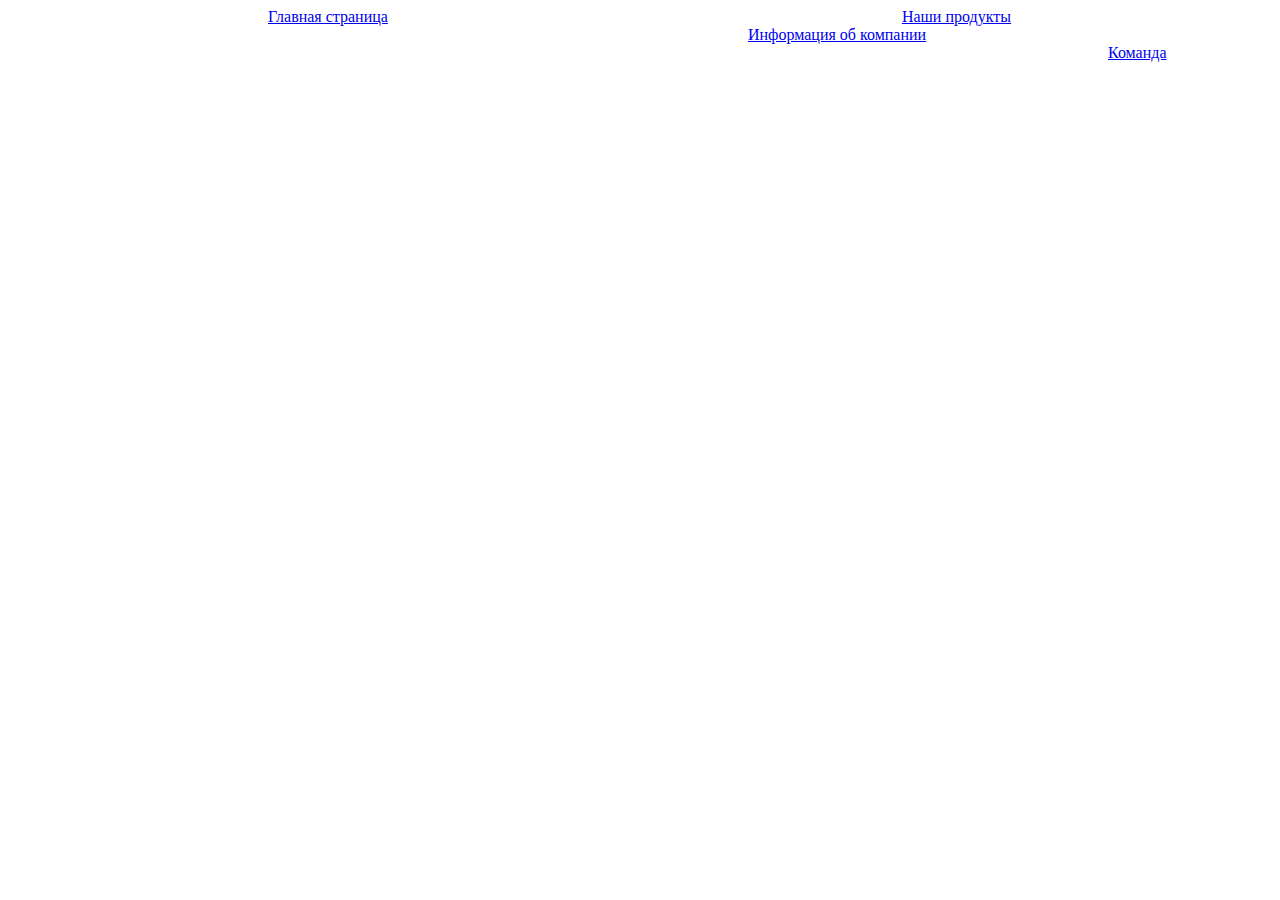
==== CompanyInfo.html @ 39dc9ca1 "Initial commit" ====
<!DOCTYPE html>
<html lang="ru">
<head>
    <meta charset="UTF-8">
    <title>Информация об компании</title>
</head>
<body>
<div>
    <a href="index.html" class="page_btn" style="margin-left: 260px">Главная страница</a>
    <a href="Products.html" class="page_btn" style="margin-left: 510px">Наши продукты</a>
    <a href="CompanyInfo.html" class="page_btn" style="margin-left: 740px">Информация об компании</a>
    <a href="Team.html" class="page_btn" style="margin-left: 1100px">Команда</a>
</div>
</body>
</html>
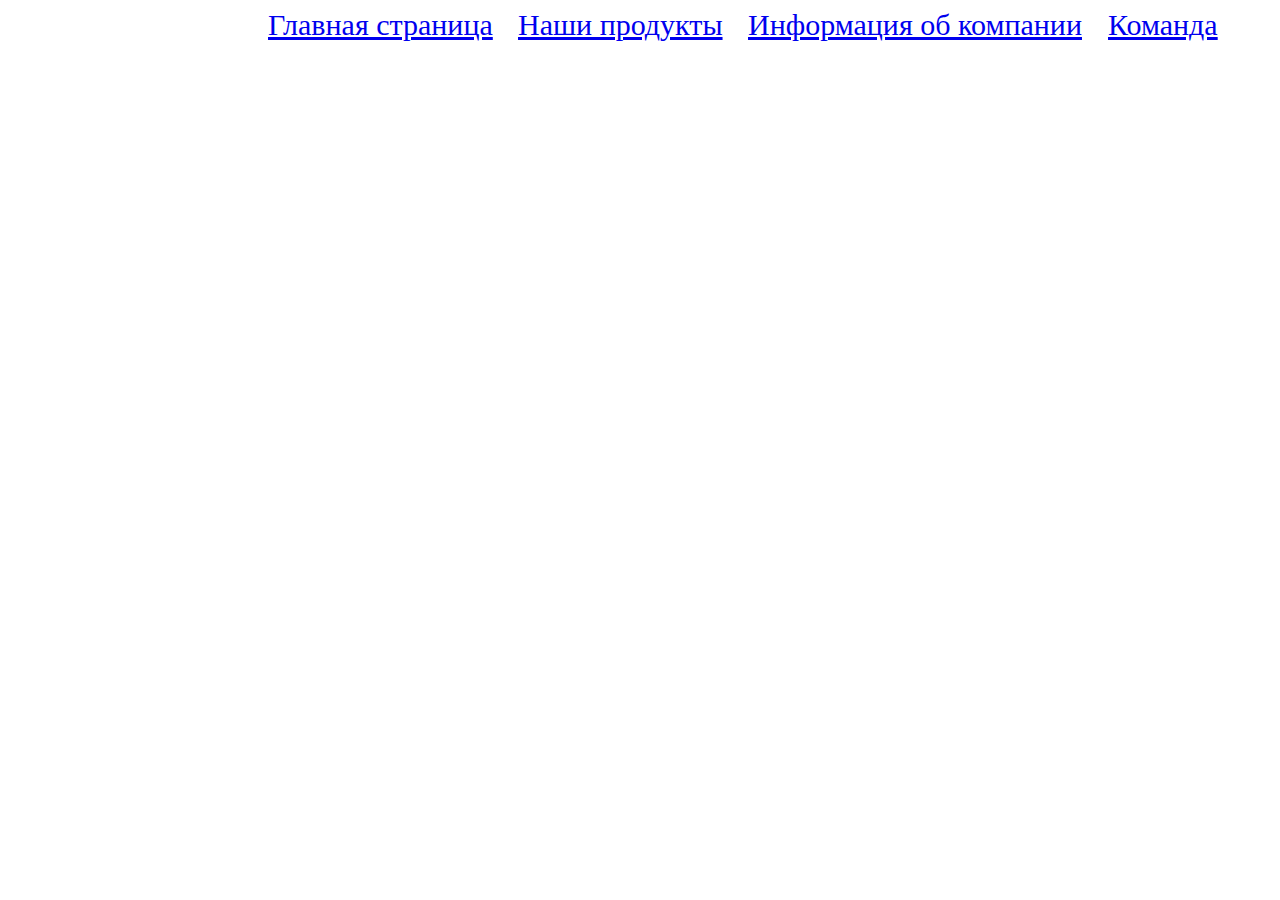
==== commit 02573615: "connect CSS to pages" ====
--- a/CompanyInfo.html
+++ b/CompanyInfo.html
@@ -2,6 +2,7 @@
 <html lang="ru">
 <head>
     <meta charset="UTF-8">
+    <link href="CSS.css" rel="stylesheet" type="text/css">
     <title>Информация об компании</title>
 </head>
 <body>
--- a/CSS.css
+++ b/CSS.css
@@ -0,0 +1,4 @@
+.page_btn{
+    font-size: 30px;
+    position: absolute;
+}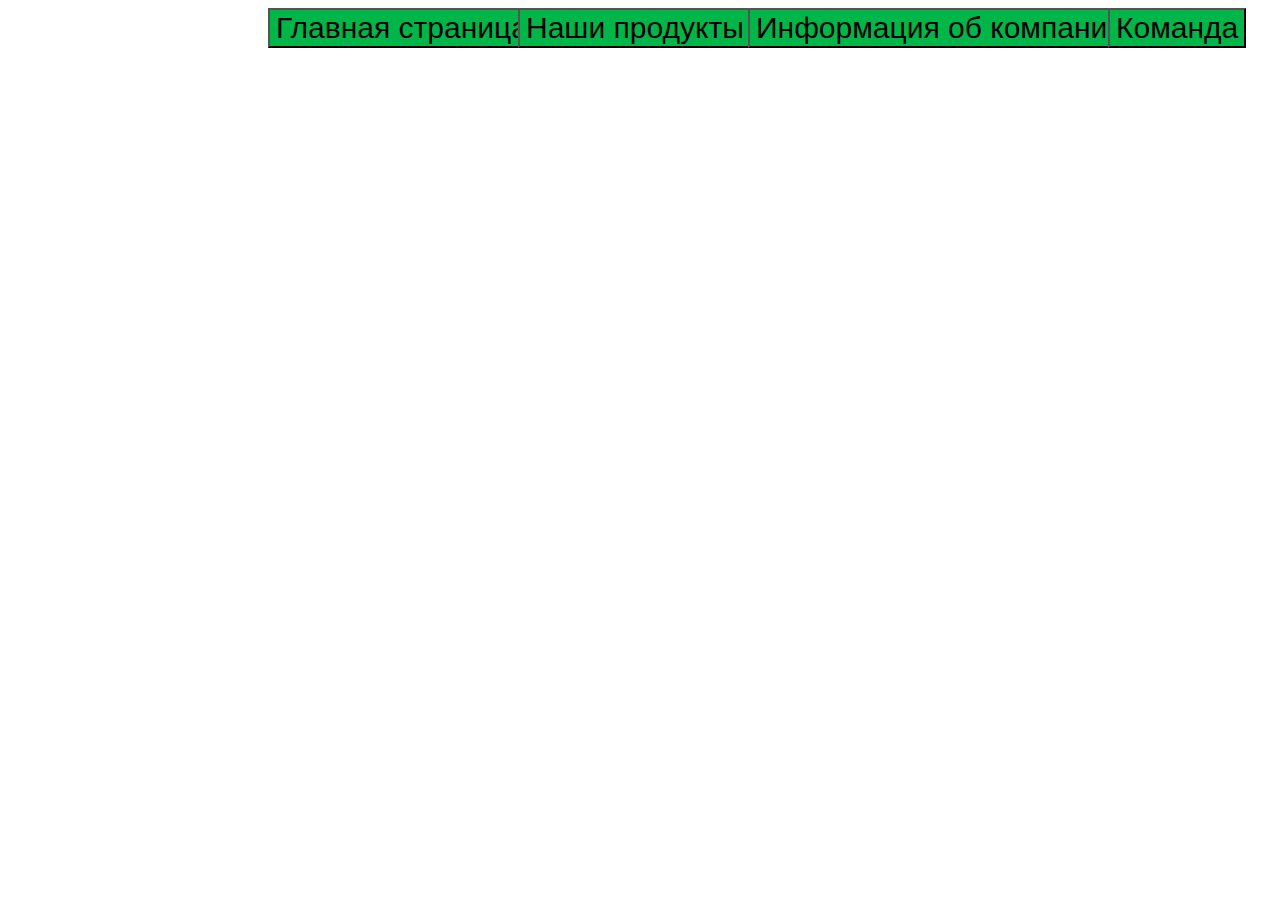
==== commit c9d2ea53: "replace  <a> on <button>" ====
--- a/CompanyInfo.html
+++ b/CompanyInfo.html
@@ -7,10 +7,10 @@
 </head>
 <body>
 <div>
-    <a href="index.html" class="page_btn" style="margin-left: 260px">Главная страница</a>
-    <a href="Products.html" class="page_btn" style="margin-left: 510px">Наши продукты</a>
-    <a href="CompanyInfo.html" class="page_btn" style="margin-left: 740px">Информация об компании</a>
-    <a href="Team.html" class="page_btn" style="margin-left: 1100px">Команда</a>
+    <button class="page_btn" style="margin-left: 260px" onclick="open('index.html')">Главная страница</button>
+    <button class="page_btn" style="margin-left: 510px" onclick="open('Products.html')">Наши продукты</button>
+    <button class="page_btn" style="margin-left: 740px" onclick="open('CompanyInfo.html')">Информация об компании</button>
+    <button class="page_btn" style="margin-left: 1100px" onclick="open('Team.html')">Команда</button>
 </div>
 </body>
 </html>--- a/CSS.css
+++ b/CSS.css
@@ -1,4 +1,6 @@
 .page_btn{
     font-size: 30px;
+    background-color: #00B649;
+    color: #000000;
     position: absolute;
 }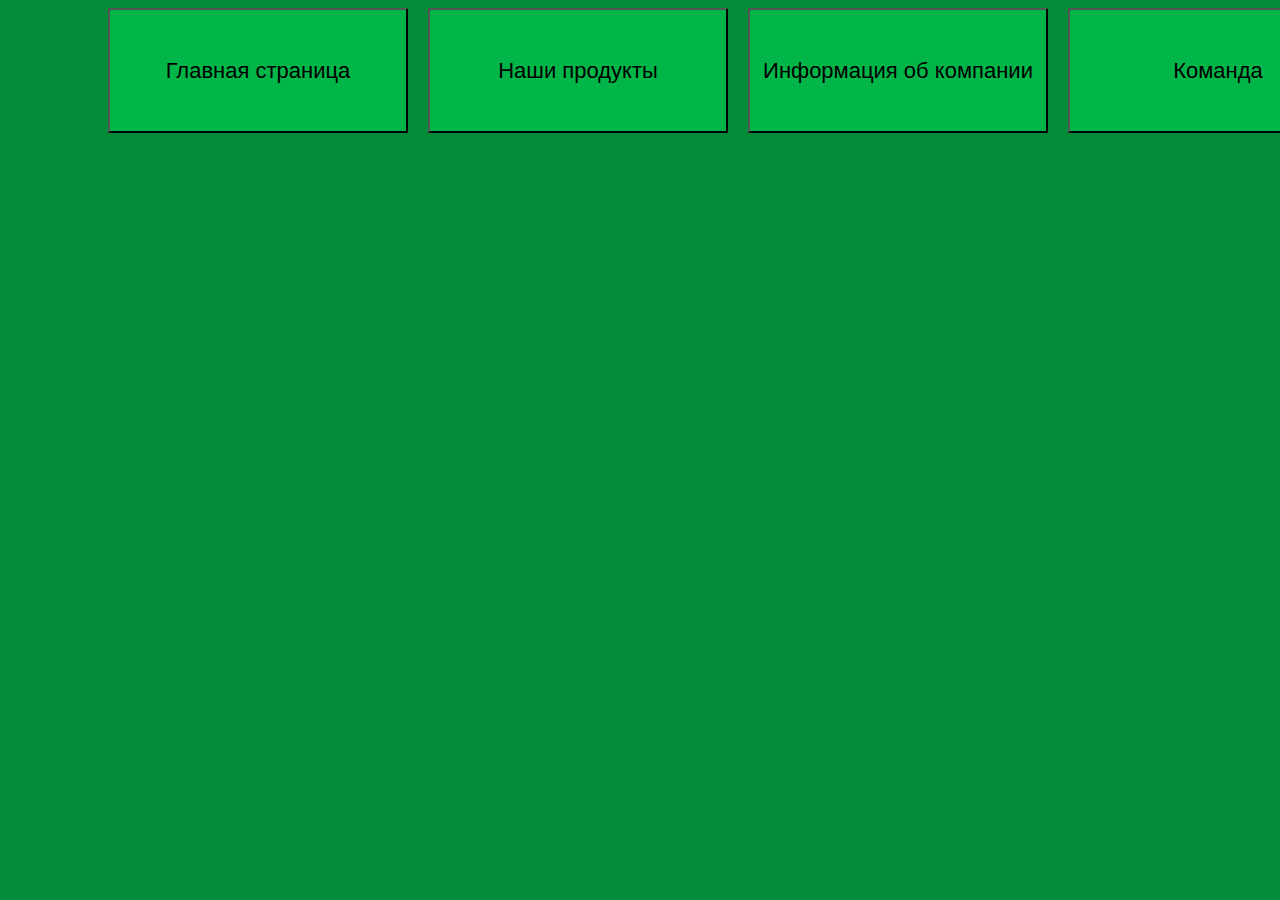
==== commit 845fbe07: "edit pages" ====
--- a/CompanyInfo.html
+++ b/CompanyInfo.html
@@ -3,14 +3,15 @@
 <head>
     <meta charset="UTF-8">
     <link href="CSS.css" rel="stylesheet" type="text/css">
+    <script src="JS.js"></script>
     <title>Информация об компании</title>
 </head>
-<body>
+<body style="background-color: #038B3A">
 <div>
-    <button class="page_btn" style="margin-left: 260px" onclick="open('index.html')">Главная страница</button>
-    <button class="page_btn" style="margin-left: 510px" onclick="open('Products.html')">Наши продукты</button>
-    <button class="page_btn" style="margin-left: 740px" onclick="open('CompanyInfo.html')">Информация об компании</button>
-    <button class="page_btn" style="margin-left: 1100px" onclick="open('Team.html')">Команда</button>
+   <button class="page_btn" style="margin-left: 100px" onclick="window.open('index.html', '_self')">Главная страница</button>
+    <button class="page_btn" style="margin-left: 420px" onclick="window.open('Products.html', '_self')">Наши продукты</button>
+    <button class="page_btn" style="margin-left: 740px" onclick="window.open('CompanyInfo.html', '_self')">Информация об компании</button>
+    <button class="page_btn" style="margin-left: 1060px" onclick="window.open('Team.html', '_self')">Команда</button>
 </div>
 </body>
 </html>--- a/CSS.css
+++ b/CSS.css
@@ -1,6 +1,14 @@
 .page_btn{
-    font-size: 30px;
+    height: 125px;
+    width: 300px;
+    font-size: 22px;
     background-color: #00B649;
     color: #000000;
     position: absolute;
+}
+
+.product_logo{
+    position: absolute;
+    height: 250px;
+    width: 250px;
 }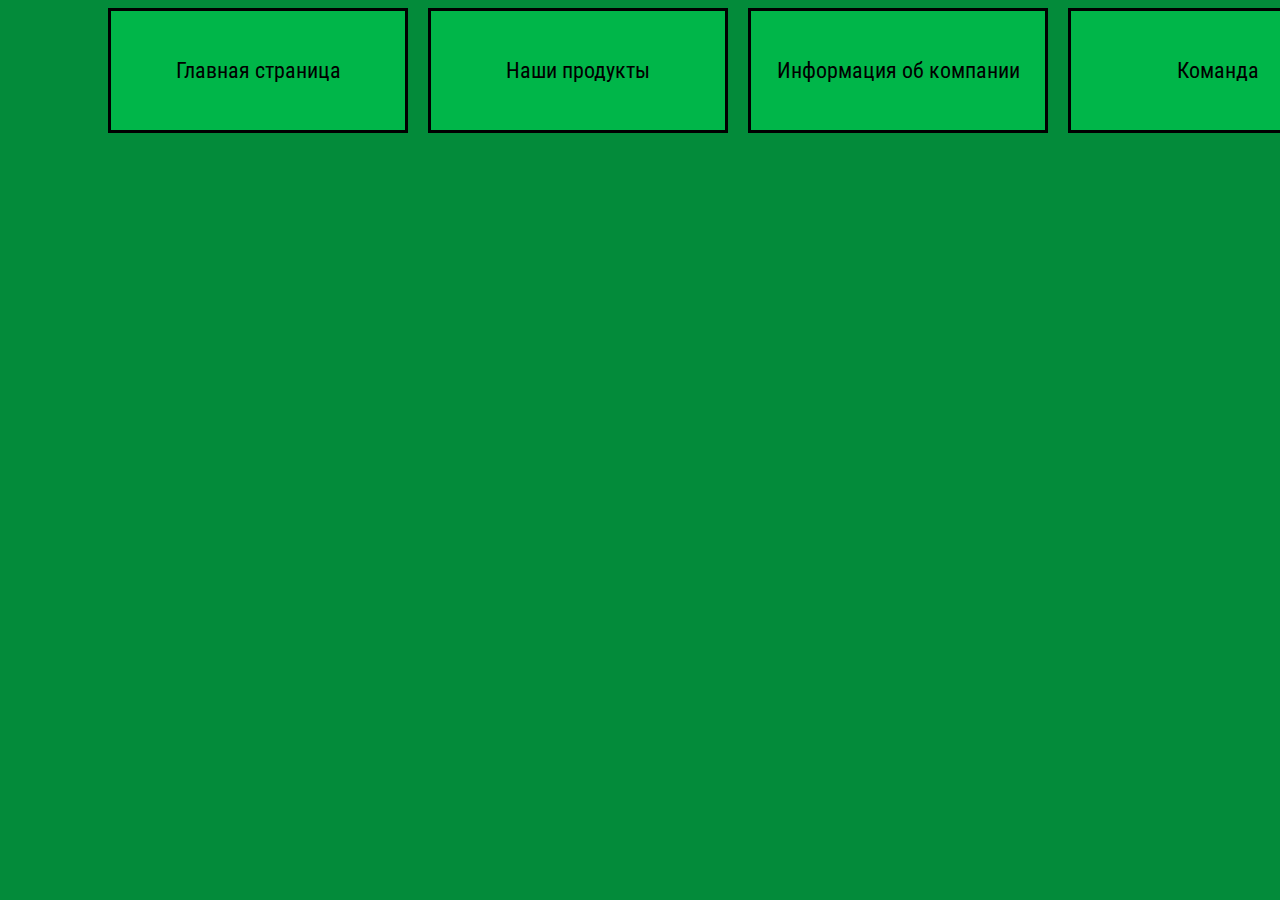
==== commit d9b59dae: "edit pages" ====
--- a/CompanyInfo.html
+++ b/CompanyInfo.html
@@ -4,6 +4,9 @@
     <meta charset="UTF-8">
     <link href="CSS.css" rel="stylesheet" type="text/css">
     <script src="JS.js"></script>
+    <link rel="preconnect" href="https://fonts.googleapis.com">
+    <link rel="preconnect" href="https://fonts.gstatic.com" crossorigin>
+    <link href="https://fonts.googleapis.com/css2?family=Roboto+Condensed&family=Roboto:ital,wght@1,300&display=swap" rel="stylesheet">
     <title>Информация об компании</title>
 </head>
 <body style="background-color: #038B3A">
--- a/CSS.css
+++ b/CSS.css
@@ -5,10 +5,29 @@
     background-color: #00B649;
     color: #000000;
     position: absolute;
+    font-family: 'Roboto', sans-serif;
+    font-family: 'Roboto Condensed', sans-serif;
+    outline: none;
+    border: 3px solid black;
 }
 
 .product_logo{
     position: absolute;
     height: 250px;
     width: 250px;
+    border: 3px solid black;
+}
+
+.product_description{
+    position: absolute;
+    font-size: 40px;
+    font-family: 'Roboto', sans-serif;
+    font-family: 'Roboto Condensed', sans-serif;
+}
+
+.product_gamejolt_btn{
+    position: absolute;
+    height: 50px;
+    width: 145px;
+    border: 3px solid black;
 }